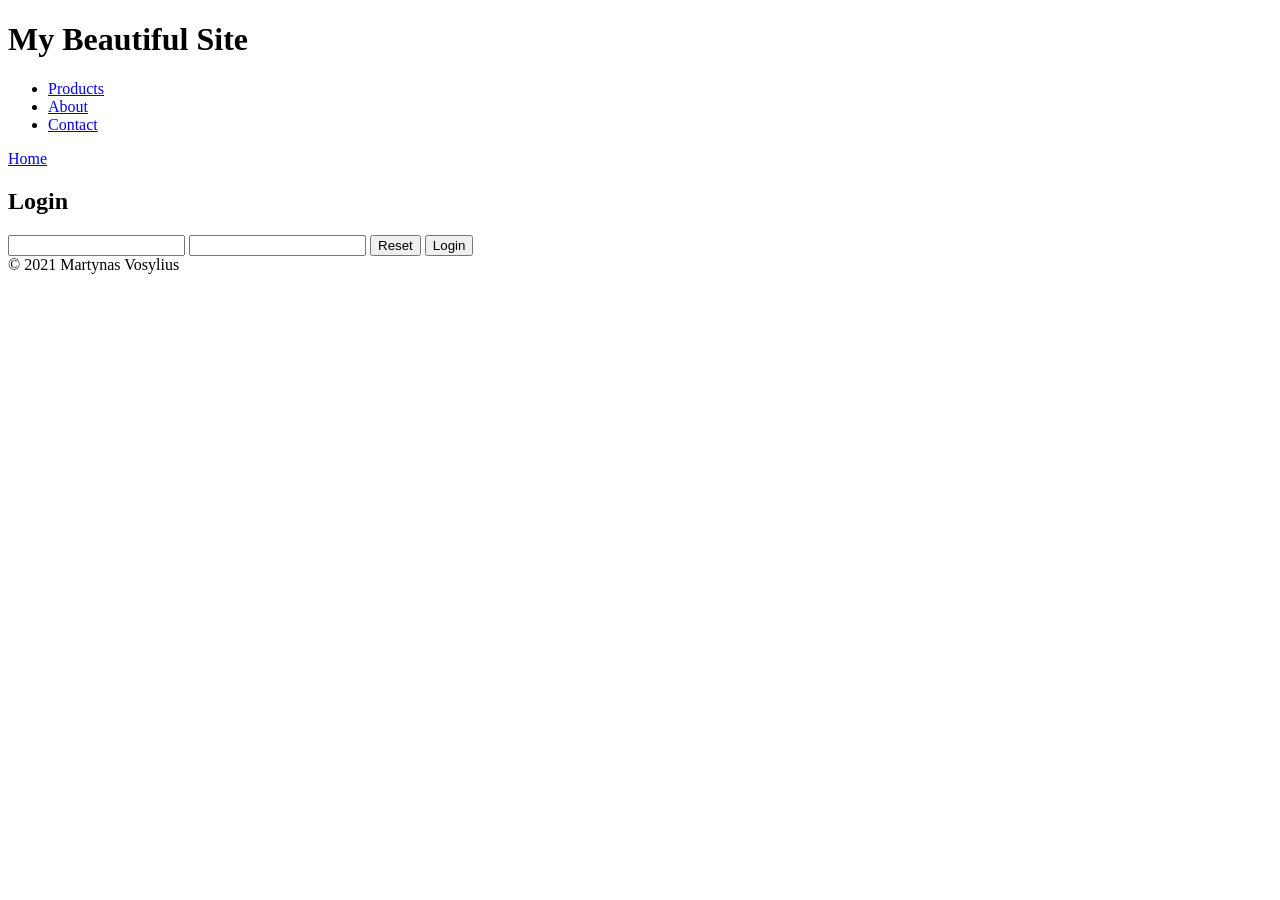
==== login.html @ ecc6a7de "html commit" ====
<!DOCTYPE html>

<head>
    <meta charset="UTF-8">
    <title>Login for My Beautiful Site</title>
</head>

<body>
    <header>
        <h1>My Beautiful Site</h1>
        <nav>
            <ul>
                <li><a href="products.html">Products</a></li>
                <li><a href="about.html">About</a></li>
                <li><a href="contact.html">Contact</a></li>
            </ul>
            <a href="index.html">Home</a>
        </nav>
    </header>

    <main>
        <h2>Login</h2>
        <form>
            <input type="text" name="username" id="username">
            <input type="password" name="password" id="password">
            <button type="reset">Reset</button>
            <button type="submit">Login</button>
        </form>
    </main>

    <footer>
        <span>&copy; 2021 Martynas Vosylius</span>
    </footer>

</body>

</html>
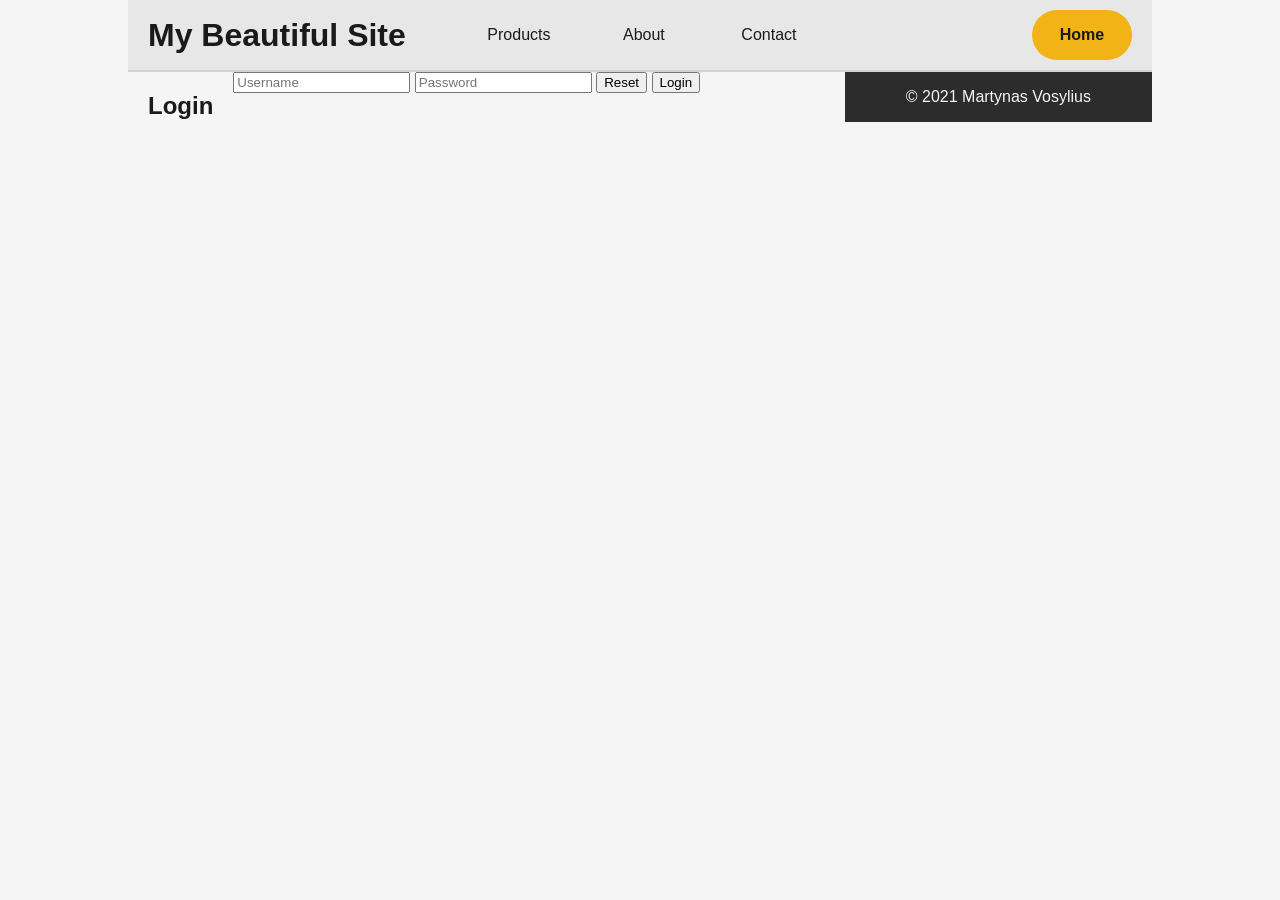
==== commit a160ab77: "Update login.html added classes for login page >:|" ====
--- a/login.html
+++ b/login.html
@@ -2,6 +2,7 @@
 
 <head>
     <meta charset="UTF-8">
+    <link rel="stylesheet" href="style.css">
     <title>Login for My Beautiful Site</title>
 </head>
 
@@ -10,21 +11,21 @@
         <h1>My Beautiful Site</h1>
         <nav>
             <ul>
-                <li><a href="products.html">Products</a></li>
-                <li><a href="about.html">About</a></li>
-                <li><a href="contact.html">Contact</a></li>
+                <li><a href="products.html" class="btn-secondary">Products</a></li>
+                <li><a href="about.html" class="btn-secondary">About</a></li>
+                <li><a href="contact.html" class="btn-secondary">Contact</a></li>
             </ul>
-            <a href="index.html">Home</a>
         </nav>
+        <a href="index.html" class="btn-primary">Home</a>
     </header>
 
-    <main>
+    <main class="centered-form">
         <h2>Login</h2>
         <form>
-            <input type="text" name="username" id="username">
-            <input type="password" name="password" id="password">
-            <button type="reset">Reset</button>
-            <button type="submit">Login</button>
+            <input type="text" name="username" id="username" placeholder="Username" class="input-form">
+            <input type="password" name="password" id="password" placeholder="Password" class="input-form">
+            <button type="reset" class="btn-form btn-reset">Reset</button>
+            <button type="submit" class="btn-form btn-login">Login</button>
         </form>
     </main>
 
--- a/style.css
+++ b/style.css
@@ -0,0 +1,160 @@
+* {
+    font-family: sans-serif;
+}
+
+body {
+    width: 1024px;
+    margin: auto;
+    display: flex;
+    flex-wrap: wrap;
+    justify-content: space-between;
+    background-color: whitesmoke;
+}
+
+/*-----------------------
+    Navigation (nav/header)
+-------------------------*/
+body>header {
+    display: flex;
+    justify-content: space-between;
+    align-items: center;
+    flex-grow: 1;
+    height: 70px;
+    background: rgb(231, 231, 231);
+    border-bottom: 2px solid rgb(210, 210, 210);
+}
+
+header>h1 {
+    margin-left: 20px;
+}
+
+header>a {
+    margin-right: 20px;
+}
+
+nav {
+    height: 100%;
+    display: flex;
+    margin-right: 150px;
+}
+
+nav ul {
+    padding-left: 0;
+    margin: 0;
+    list-style: none;
+    display: flex;
+    align-items: stretch;
+}
+
+nav li {
+    display: flex;
+    align-items: stretch;
+}
+
+nav a {
+    display: flex;
+    align-items: center;
+    justify-content: center;
+    width: 125px;
+}
+
+/*-----------------------
+    Main content (main)
+-------------------------*/
+main{
+    width: 70%;
+    display: flex;
+    flex-wrap: wrap;
+}
+
+main>h2,
+main>p,
+main>article,
+aside {
+    margin: 20px;
+}
+
+main>h2 {
+    width: max-content;
+}
+
+article {
+    flex: 1;
+    padding: 10px;
+}
+
+article>img {
+    width: 100%;
+}
+
+/*-----------------------
+    Side content (aside)
+-------------------------*/
+aside {
+    flex-grow: 1;
+    text-align: center;
+}
+
+aside ul {
+    list-style: none;
+}
+
+aside ul,
+aside ol {
+    padding: 0;
+    list-style-position: inside;
+}
+
+/*-----------------------
+    Bottom content (footer)
+-------------------------*/
+footer{
+    height: 50px;
+    flex-grow: 1;
+    display: flex;
+    justify-content: center;
+    align-items: center;
+
+    background: rgb(44, 44, 44);
+    color: whitesmoke;
+}
+
+
+/*-----------------------
+        General class styling
+-------------------------*/
+p,h1,h2,h3,a {
+    color: rgb(26, 26, 26);
+}
+
+.content-box{
+    background: rgb(240, 240, 240);
+    box-shadow: 5px 5px 10px rgb(230, 230, 230);
+    border-radius: 10px;
+}
+
+.btn-primary {
+    display: flex;
+    justify-content: center;
+    align-items: center;
+    height: 50px;
+    width: 100px;
+    text-decoration: none;
+    font-weight: 700;
+    background: rgb(241, 179, 21);
+    border-radius: 100px;
+}
+
+.btn-primary:hover{
+    background: rgb(226, 179, 59);
+}
+
+.btn-secondary {
+    background: none;
+    text-decoration: none;
+    transition: background 300ms;
+}
+
+.btn-secondary:hover {
+    background: rgba(26, 26, 26, 0.02);
+}
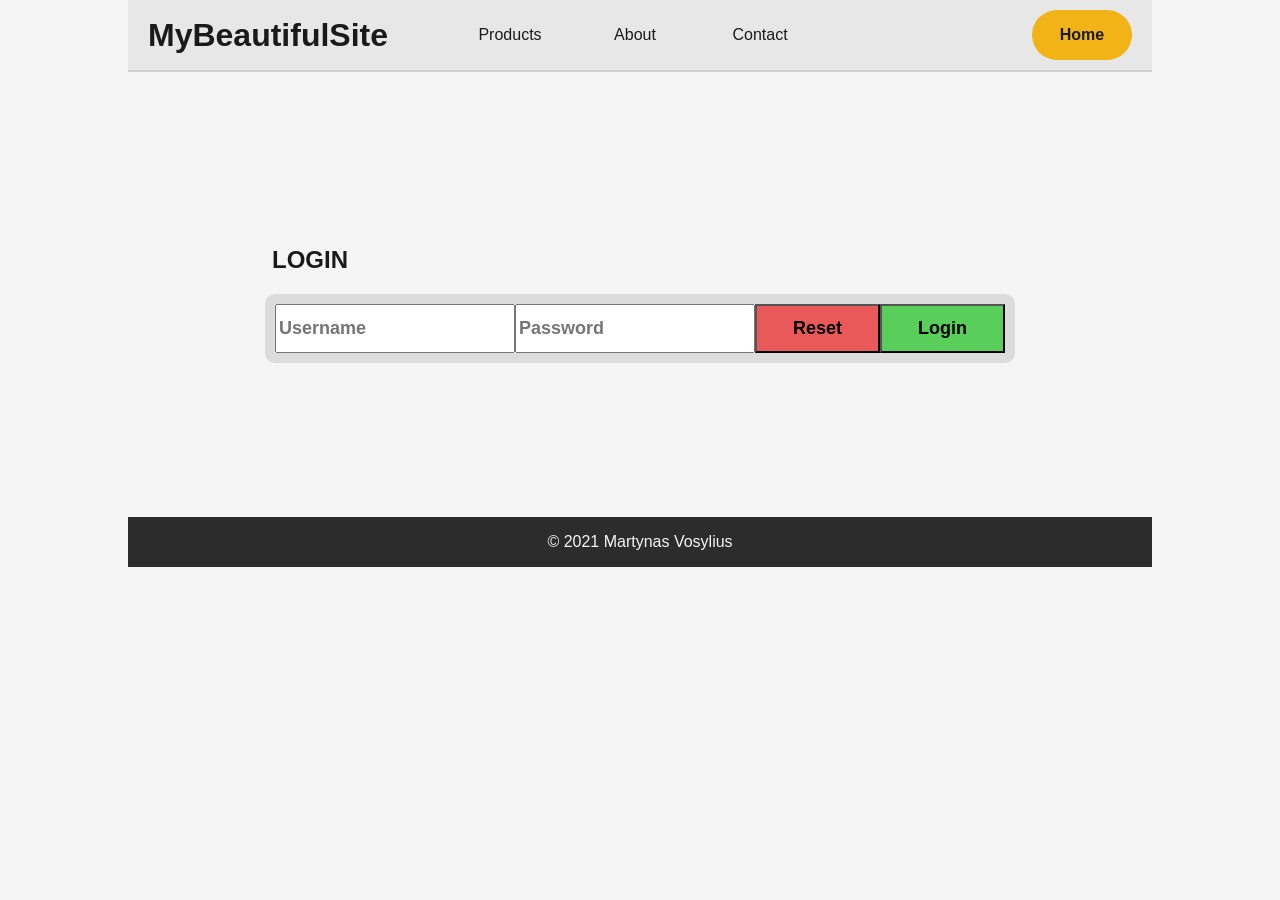
==== commit 3262a6d7: "Update login.html" ====
--- a/login.html
+++ b/login.html
@@ -8,7 +8,7 @@
 
 <body>
     <header>
-        <h1>My Beautiful Site</h1>
+        <h1>MyBeautifulSite</h1>
         <nav>
             <ul>
                 <li><a href="products.html" class="btn-secondary">Products</a></li>
--- a/style.css
+++ b/style.css
@@ -61,8 +61,8 @@
 /*-----------------------
     Main content (main)
 -------------------------*/
-main{
-    width: 70%;
+main {
+    flex: 3;
     display: flex;
     flex-wrap: wrap;
 }
@@ -87,11 +87,16 @@
     width: 100%;
 }
 
+main>article:nth-of-type(1)>p:nth-of-type(2) {
+    font-weight: 700;
+    color: blue;
+}
+
 /*-----------------------
     Side content (aside)
 -------------------------*/
 aside {
-    flex-grow: 1;
+    flex: 1;
     text-align: center;
 }
 
@@ -104,13 +109,22 @@
     padding: 0;
     list-style-position: inside;
 }
+aside ul>li:nth-child(even),
+aside ul>li:nth-child(even)>h3{
+    color: red;
+}
+
+aside ul>li:nth-child(odd),
+aside ul>li:nth-child(odd)>h3{
+    color: green;
+}
 
 /*-----------------------
     Bottom content (footer)
 -------------------------*/
-footer{
+footer {
     height: 50px;
-    flex-grow: 1;
+    flex: 1 100%;
     display: flex;
     justify-content: center;
     align-items: center;
@@ -121,13 +135,17 @@
 
 
 /*-----------------------
-        General class styling
--------------------------*/
-p,h1,h2,h3,a {
+    Classes & styling
+-------------------------*/
+p,
+h1,
+h2,
+h3,
+a {
     color: rgb(26, 26, 26);
 }
 
-.content-box{
+.content-box {
     background: rgb(240, 240, 240);
     box-shadow: 5px 5px 10px rgb(230, 230, 230);
     border-radius: 10px;
@@ -145,16 +163,53 @@
     border-radius: 100px;
 }
 
-.btn-primary:hover{
+.btn-primary:hover {
     background: rgb(226, 179, 59);
 }
 
 .btn-secondary {
     background: none;
     text-decoration: none;
-    transition: background 300ms;
+    transition: background-color 300ms;
 }
 
 .btn-secondary:hover {
-    background: rgba(26, 26, 26, 0.02);
+    background-color: rgba(26, 26, 26, 0.02);
+}
+
+.centered-form {
+    height: 50ch;
+    display: flex;
+    flex-direction: column;
+    justify-content: center;
+    align-items: center;
+}
+
+.centered-form>form{
+    display: flex;
+    border: 10px solid gainsboro;
+    border-radius: 10px;
+}
+
+.centered-form>h2 {
+    margin-right: 680px;
+    text-transform: uppercase;
+}
+
+.btn-form,
+.input-form{
+    font-size: 18px;
+    font-weight: 600;
+}
+
+.btn-form{
+    padding: 12px 36px;
+}
+
+.btn-login {
+    background-color: rgb(90, 206, 90);
+}
+
+.btn-reset {
+    background-color: rgb(233, 89, 89);
 }
